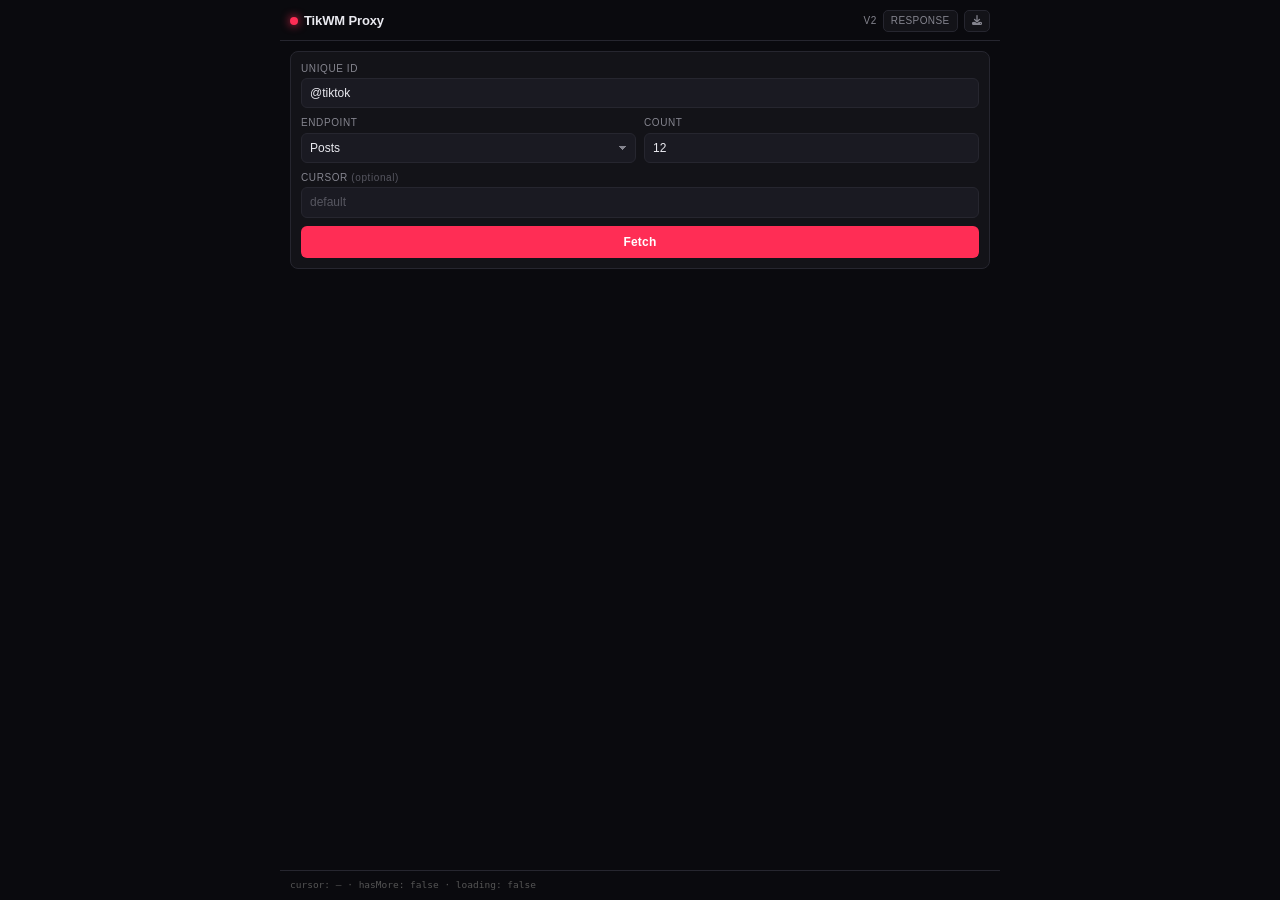
==== public/home.html @ 1776a646 "Create home.html" ====
<!DOCTYPE html>
<html lang="en">
<head>
<meta charset="UTF-8" />
<meta name="viewport" content="width=device-width, initial-scale=1, viewport-fit=cover" />
<meta name="color-scheme" content="dark" />
<title>TikWM Proxy</title>
<link rel="stylesheet" href="https://cdnjs.cloudflare.com/ajax/libs/font-awesome/6.5.1/css/all.min.css" crossorigin="anonymous" referrerpolicy="no-referrer" />
<style>
  :root {
    --bg: #0a0a0e;
    --panel: #131318;
    --panel-2: #1a1a22;
    --border: #26262f;
    --text: #e9e9ef;
    --muted: #85858f;
    --accent: #ff2d55;
    --accent-2: #ff5c7a;
    --ok: #4ade80;
    --err: #ff5c7a;
    --radius: 8px;
  }
  * { box-sizing: border-box; }
  html { height: 100%; }
  html, body {
    margin: 0; padding: 0;
    background: var(--bg);
    color: var(--text);
    font-family: -apple-system, BlinkMacSystemFont, "Segoe UI", Roboto, Helvetica, Arial, sans-serif;
    font-size: 13px;
    line-height: 1.35;
    -webkit-font-smoothing: antialiased;
    -webkit-tap-highlight-color: transparent;
  }
  body {
    display: flex;
    flex-direction: column;
    height: 100vh;
    height: 100dvh;
    max-width: 720px;
    margin: 0 auto;
    overflow: hidden;
  }

  header {
    flex-shrink: 0;
    padding: 10px 10px 8px;
    border-bottom: 1px solid var(--border);
    display: flex;
    align-items: center;
    justify-content: space-between;
    gap: 8px;
  }
  header h1 {
    margin: 0;
    font-size: 13px;
    font-weight: 600;
    letter-spacing: -0.01em;
    display: flex;
    align-items: center;
    gap: 6px;
  }
  header h1::before {
    content: "";
    width: 8px; height: 8px;
    border-radius: 50%;
    background: var(--accent);
    box-shadow: 0 0 10px var(--accent);
  }
  header .nav { display: flex; align-items: center; gap: 6px; }
  header .tag {
    font-size: 10px;
    color: var(--muted);
    text-transform: uppercase;
    letter-spacing: 0.06em;
  }
  header .icon-btn {
    font-size: 10px;
    color: var(--muted);
    text-decoration: none;
    border: 1px solid var(--border);
    border-radius: 5px;
    padding: 3px 7px;
    letter-spacing: 0.04em;
    text-transform: uppercase;
    background: var(--panel);
  }
  header .icon-btn:hover { color: var(--text); border-color: var(--muted); }

  main {
    flex: 1;
    min-height: 0;
    overflow-y: auto;
    -webkit-overflow-scrolling: touch;
    padding: 10px;
    display: flex;
    flex-direction: column;
    gap: 10px;
  }

  form {
    background: var(--panel);
    border: 1px solid var(--border);
    border-radius: var(--radius);
    padding: 10px;
    display: grid;
    gap: 8px;
    flex-shrink: 0;
  }
  .field { display: flex; flex-direction: column; gap: 3px; min-width: 0; }
  .field[hidden] { display: none; }
  label {
    font-size: 10px;
    color: var(--muted);
    text-transform: uppercase;
    letter-spacing: 0.06em;
    font-weight: 500;
  }
  input, select, button {
    font: inherit;
    font-size: 12px;
    background: var(--panel-2);
    color: var(--text);
    border: 1px solid var(--border);
    border-radius: 6px;
    padding: 6px 8px;
    width: 100%;
    outline: none;
    transition: border-color 0.12s, background 0.12s;
    min-width: 0;
  }
  select { appearance: none; -webkit-appearance: none; padding-right: 22px; }
  select {
    background-image: linear-gradient(45deg, transparent 50%, var(--muted) 50%),
                      linear-gradient(135deg, var(--muted) 50%, transparent 50%);
    background-position: calc(100% - 12px) 50%, calc(100% - 8px) 50%;
    background-size: 4px 4px, 4px 4px;
    background-repeat: no-repeat;
  }
  input::placeholder { color: #565660; }
  input:focus, select:focus { border-color: var(--accent); }
  .row { display: grid; grid-template-columns: 1fr 1fr; gap: 8px; }

  button.primary {
    background: var(--accent);
    color: #fff;
    font-weight: 600;
    border: none;
    padding: 8px;
    cursor: pointer;
    font-size: 12px;
    letter-spacing: 0.02em;
  }
  button.primary:hover { background: var(--accent-2); }
  button.primary:disabled { opacity: 0.55; cursor: not-allowed; }

  button.ghost {
    background: transparent;
    color: var(--muted);
    border: 1px dashed var(--border);
    padding: 8px;
    font-size: 11px;
    cursor: pointer;
    width: 100%;
    letter-spacing: 0.02em;
  }
  button.ghost:hover { color: var(--text); border-color: var(--muted); }
  button.ghost[hidden] { display: none; }
  button.ghost:disabled { opacity: 0.5; cursor: not-allowed; }

  #status {
    font-size: 11px;
    margin: 0 2px;
    min-height: 14px;
    color: var(--muted);
    word-break: break-word;
    flex-shrink: 0;
  }
  #status.error   { color: var(--err); }
  #status.success { color: var(--ok); }

  #results {
    display: grid;
    grid-template-columns: repeat(auto-fill, minmax(155px, 1fr));
    gap: 8px;
  }
  .card {
    background: var(--panel);
    border: 1px solid var(--border);
    border-radius: var(--radius);
    overflow: hidden;
    cursor: pointer;
    transition: transform 0.12s, border-color 0.12s;
    display: flex;
    flex-direction: column;
    min-width: 0;
  }
  .card:hover { border-color: #3a3a48; transform: translateY(-1px); }
  .thumb {
    position: relative;
    aspect-ratio: 9 / 16;
    background: #000;
    overflow: hidden;
    flex-shrink: 0;
  }
  .thumb img {
    width: 100%; height: 100%;
    object-fit: cover;
    display: block;
  }
  .badge {
    position: absolute;
    font-size: 9.5px;
    font-weight: 500;
    padding: 2px 5px;
    border-radius: 4px;
    background: rgba(0,0,0,0.72);
    color: #fff;
    backdrop-filter: blur(4px);
    -webkit-backdrop-filter: blur(4px);
    line-height: 1.2;
    display: inline-flex;
    align-items: center;
    gap: 3px;
  }
  .badge i { font-size: 8px; }
  .badge.bl { left: 5px; bottom: 5px; }
  .badge.br { right: 5px; bottom: 5px; }

  .meta {
    padding: 6px 7px 7px;
    display: flex;
    flex-direction: column;
    gap: 4px;
    min-width: 0;
  }
  .title {
    margin: 0;
    font-size: 10.5px;
    line-height: 1.3;
    display: -webkit-box;
    -webkit-line-clamp: 2;
    -webkit-box-orient: vertical;
    overflow: hidden;
    color: var(--text);
    min-height: 2.6em;
  }
  .author {
    display: flex;
    align-items: center;
    gap: 4px;
    font-size: 9.5px;
    color: var(--muted);
    overflow: hidden;
    min-width: 0;
  }
  .avatar {
    width: 14px; height: 14px;
    border-radius: 50%;
    background: var(--panel-2);
    border: 1px solid var(--border);
    display: inline-flex;
    align-items: center;
    justify-content: center;
    font-size: 8px;
    font-weight: 700;
    color: var(--muted);
    flex-shrink: 0;
    text-transform: uppercase;
  }
  .author .handle {
    color: var(--text);
    overflow: hidden;
    text-overflow: ellipsis;
    white-space: nowrap;
    min-width: 0;
  }
  .author .nickname {
    overflow: hidden;
    text-overflow: ellipsis;
    white-space: nowrap;
    min-width: 0;
    flex: 1;
  }

  .stats {
    display: flex;
    flex-wrap: wrap;
    gap: 6px;
    font-size: 9px;
    color: var(--muted);
  }
  .stat { display: inline-flex; align-items: center; gap: 2px; }
  .stat i { font-size: 8px; }

  .meta-line {
    display: flex;
    justify-content: space-between;
    gap: 4px;
    font-size: 9px;
    color: var(--muted);
  }
  .meta-line span {
    display: inline-flex;
    align-items: center;
    gap: 3px;
    min-width: 0;
  }
  .meta-line i { font-size: 8px; }

  .audio {
    display: flex;
    align-items: center;
    gap: 3px;
    font-size: 9px;
    color: var(--muted);
    overflow: hidden;
    white-space: nowrap;
    text-overflow: ellipsis;
  }
  .audio i { flex-shrink: 0; font-size: 8px; }
  .audio span { overflow: hidden; text-overflow: ellipsis; }

  footer {
    flex-shrink: 0;
    padding: 8px 10px;
    border-top: 1px solid var(--border);
    display: flex;
    flex-direction: column;
    gap: 6px;
  }
  #debug {
    font-size: 9.5px;
    color: #555;
    font-family: ui-monospace, SFMono-Regular, Menlo, Consolas, monospace;
    overflow: hidden;
    text-overflow: ellipsis;
    white-space: nowrap;
  }

  .modal {
    position: fixed; inset: 0;
    background: rgba(0,0,0,0.88);
    display: none;
    align-items: center;
    justify-content: center;
    z-index: 100;
    padding: 12px;
    backdrop-filter: blur(6px);
  }
  .modal.open { display: flex; }
  .modal video {
    max-width: 100%;
    max-height: 100%;
    border-radius: 8px;
    background: #000;
    box-shadow: 0 10px 40px rgba(0,0,0,0.6);
  }
  .modal .close {
    position: absolute;
    top: 12px; right: 12px;
    width: 32px; height: 32px;
    border-radius: 50%;
    background: rgba(255,255,255,0.12);
    border: none;
    color: #fff;
    font-size: 14px;
    cursor: pointer;
    display: flex;
    align-items: center;
    justify-content: center;
  }
  .modal .close:hover { background: rgba(255,255,255,0.22); }

  .profile-card {
    background: var(--panel);
    border: 1px solid var(--border);
    border-radius: var(--radius);
    padding: 8px 10px;
    display: flex;
    align-items: center;
    gap: 10px;
    flex-shrink: 0;
  }
  .profile-card[hidden] { display: none; }
  .profile-avatar {
    width: 36px; height: 36px;
    border-radius: 50%;
    background: var(--panel-2);
    border: 1px solid var(--border);
    object-fit: cover;
    flex-shrink: 0;
  }
  .profile-info { display: flex; flex-direction: column; gap: 1px; min-width: 0; }
  .profile-nickname {
    font-size: 12px;
    font-weight: 600;
    color: var(--text);
    overflow: hidden;
    text-overflow: ellipsis;
    white-space: nowrap;
  }
  .profile-unique {
    font-size: 10.5px;
    color: var(--muted);
    overflow: hidden;
    text-overflow: ellipsis;
    white-space: nowrap;
  }
  .profile-flag {
    margin-left: auto;
    font-size: 22px;
    line-height: 1;
    flex-shrink: 0;
  }
  .profile-flag:empty { display: none; }
</style>
</head>
<body>
  <header>
    <h1>TikWM Proxy</h1>
    <div class="nav">
      <span class="tag">v2</span>
      <a class="icon-btn" href="/response.html">Response</a>
      <button class="icon-btn" id="downloadJsonBtn" title="Download all responses as JSON" style="cursor:pointer;">
        <i class="fa-solid fa-download" style="font-size:10px;"></i>
      </button>
    </div>
  </header>

  <main>
    <form id="form" autocomplete="off">
      <div class="field">
        <label for="unique_id">Unique ID</label>
        <input id="unique_id" value="@tiktok" spellcheck="false" />
      </div>

      <div class="row">
        <div class="field">
          <label for="endpoint">Endpoint</label>
          <select id="endpoint">
            <option value="posts">Posts</option>
            <option value="story">Story</option>
            <option value="search">Search</option>
          </select>
        </div>
        <div class="field">
          <label for="count">Count</label>
          <input id="count" type="number" value="12" min="1" max="50" />
        </div>
      </div>

      <div class="field" id="keywordsField" hidden>
        <label for="keywords">Keywords</label>
        <input id="keywords" value="cosplay" spellcheck="false" />
      </div>

      <div class="field">
        <label for="cursor">Cursor <span style="text-transform:none;color:#565660;">(optional)</span></label>
        <input id="cursor" placeholder="default" />
      </div>

      <button type="submit" class="primary" id="submitBtn">Fetch</button>
    </form>

    <div id="status"></div>
    <div id="profileCard" class="profile-card" hidden>
      <img class="profile-avatar" id="profileAvatar" alt="" />
      <div class="profile-info">
        <div class="profile-nickname" id="profileNickname"></div>
        <div class="profile-unique" id="profileUnique"></div>
      </div>
      <div class="profile-flag" id="profileFlag"></div>
    </div>
    <div id="results"></div>
  </main>

  <footer>
    <div id="debug">cursor: — · hasMore: false · loading: false</div>
    <button class="ghost" id="loadMore" hidden>Load more</button>
  </footer>

  <div class="modal" id="playerModal">
    <button class="close" id="playerClose" aria-label="Close">
      <i class="fa-solid fa-xmark"></i>
    </button>
    <video id="player" playsinline controls></video>
  </div>

<script>
(function () {
  var PROXY = '/api/proxy';
  var MEDIA = '/api/media?path=';
  var $ = function (s) { return document.querySelector(s); };

  var form = $('#form');
  var endpointSel = $('#endpoint');
  var keywordsFld = $('#keywordsField');
  var submitBtn = $('#submitBtn');
  var statusEl = $('#status');
  var resultsEl = $('#results');
  var loadMoreBtn = $('#loadMore');
  var debugEl = $('#debug');
  var modal = $('#playerModal');
  var player = $('#player');
  var downloadBtn = $('#downloadJsonBtn');

  var state = { cursor: '', hasMore: false, params: null, loading: false };
  var allFetchedVideos = [];

  function fix(url) {
    if (!url) { return ''; }
    if (/^https?:\/\//i.test(url)) { return url; }
    if (url.indexOf('/video/') !== 0) { return url; }
    return MEDIA + encodeURIComponent(url);
  }

  function setStatus(msg, type) {
    statusEl.textContent = msg || '';
    statusEl.className = type || '';
  }

  function esc(s) {
    var out = String(s);
    out = out.split('&').join('&amp;');
    out = out.split('<').join('&lt;');
    out = out.split('>').join('&gt;');
    out = out.split('"').join('&quot;');
    out = out.split("'").join('&#39;');
    return out;
  }

  function fmt(n) {
    n = Number(n) || 0;
    if (n >= 1e9) { return (n / 1e9).toFixed(1).replace(/\.0$/, '') + 'B'; }
    if (n >= 1e6) { return (n / 1e6).toFixed(1).replace(/\.0$/, '') + 'M'; }
    if (n >= 1e3) { return (n / 1e3).toFixed(1).replace(/\.0$/, '') + 'K'; }
    return String(n);
  }

  function fmtDur(sec) {
    sec = Math.max(0, Math.round(Number(sec) || 0));
    if (sec === 0) { return '—'; }
    var m = Math.floor(sec / 60);
    var s = sec % 60;
    return m + ':' + String(s).padStart(2, '0');
  }

  function countryFlag(code) {
    if (!code || typeof code !== 'string' || code.length !== 2) {
      return '';
    }
    var cc = code.toUpperCase();
    var A = 0x1F1E6;
    var a = 'A'.charCodeAt(0);
    return String.fromCodePoint(A + (cc.charCodeAt(0) - a)) +
           String.fromCodePoint(A + (cc.charCodeAt(1) - a));
  }

  endpointSel.addEventListener('change', function () {
    keywordsFld.hidden = endpointSel.value !== 'search';
  });

  form.addEventListener('submit', function (e) {
    e.preventDefault();
    run({ append: false });
  });

  loadMoreBtn.addEventListener('click', function () {
    if (!state.params) {
      setStatus('No previous fetch — click Fetch first.', 'error');
      return;
    }
    if (state.loading) {
      setStatus('Already loading, wait…', 'error');
      return;
    }
    if (!state.cursor) {
      setStatus('API returned no cursor — nothing more to load.', 'error');
      return;
    }
    run({ append: true });
  });

  function updateDebug() {
    debugEl.textContent =
      'cursor: ' + (state.cursor || '—') +
      ' · hasMore: ' + state.hasMore +
      ' · loading: ' + state.loading;
  }

  async function run(opts) {
    var append = opts.append;
    if (state.loading) { return; }

    var unique_id = $('#unique_id').value.trim();
    var endpoint = endpointSel.value;
    var keywords = $('#keywords').value.trim();
    var count = $('#count').value.trim();
    var rawCursor = $('#cursor').value.trim();

    if (!unique_id) {
      setStatus('unique_id is required', 'error');
      return;
    }
    if (endpoint === 'search' && !keywords) {
      setStatus('keywords is required for search', 'error');
      return;
    }

    var cursor;
    if (append) {
      cursor = String(state.cursor == null ? '' : state.cursor);
      if (!cursor) {
        setStatus('Cannot load more: cursor is empty.', 'error');
        return;
      }
    } else {
      cursor = rawCursor || undefined;
    }

    var params = new URLSearchParams({ unique_id: unique_id, endpoint: endpoint });
    if (count) { params.set('count', count); }
    if (cursor !== undefined && cursor !== '') { params.set('cursor', cursor); }
    if (endpoint === 'search') { params.set('keywords', keywords); }

    var url = PROXY + '?' + params.toString();
    console.log('[Fetch ' + (append ? 'LOAD MORE' : 'FIRST') + ']', url);

    state.loading = true;
    submitBtn.disabled = true;
    loadMoreBtn.disabled = true;
    if (!append) {
      resultsEl.innerHTML = '';
      loadMoreBtn.hidden = true;
      allFetchedVideos.length = 0;
    }
    setStatus(append ? 'Loading more…' : 'Loading…', '');
    updateDebug();

    try {
      var res = await fetch(url);
      var json = await res.json();

      if (!res.ok || json.error) {
        throw new Error(json.error || json.details || ('HTTP ' + res.status));
      }
      if (json.code !== 0) {
        throw new Error(json.msg || 'API returned non-zero code');
      }

      var videos = (json.data && json.data.videos) || [];
      var data = json.data || {};

      for (var i = 0; i < videos.length; i++) {
        allFetchedVideos.push(videos[i]);
      }
      if (!append) {
        renderProfile(videos.length ? videos[0].author : null, videos.length ? videos[0].region : null);
      }

      state.params = params;
      state.cursor = data.cursor != null ? String(data.cursor) : '';
      state.hasMore = !!data.hasMore;

      $('#cursor').value = state.cursor;

      if (!videos.length) {
        setStatus(append ? 'No more results' : 'No results', 'error');
        state.hasMore = false;
      } else {
        render(videos, append);
        setStatus(
          (append ? 'Loaded more ' : 'Loaded ') + videos.length + ' • ' +
          'cursor ' + (state.cursor || '-') + ' • hasMore ' + state.hasMore,
          'success'
        );
      }

      loadMoreBtn.hidden = !state.hasMore;
      if (state.hasMore) {
        loadMoreBtn.textContent =
          'Load more · cursor ' + state.cursor.slice(0, 6) + '…';
      }
    } catch (err) {
      console.error('[Fetch Error]', err);
      setStatus(err.message || 'Request failed', 'error');
    } finally {
      state.loading = false;
      submitBtn.disabled = false;
      loadMoreBtn.disabled = false;
      updateDebug();
    }
  }

  function renderProfile(author, region) {
    var card = document.getElementById('profileCard');
    if (!author || !author.unique_id) {
      card.hidden = true;
      return;
    }
    var avatarEl = document.getElementById('profileAvatar');
    var nickEl = document.getElementById('profileNickname');
    var uidEl = document.getElementById('profileUnique');
    var flagEl = document.getElementById('profileFlag');

    nickEl.textContent = author.nickname || '';
    uidEl.textContent = '@' + (author.unique_id || '');

    var avatarUrl = fix(author.avatar || '');
    if (avatarUrl) {
      avatarEl.src = avatarUrl;
      avatarEl.onerror = function () {
        avatarEl.style.opacity = '0.15';
      };
      avatarEl.style.opacity = '';
    } else {
      avatarEl.removeAttribute('src');
    }

    var flag = countryFlag(region);
    flagEl.textContent = flag;
    flagEl.title = region ? String(region).toUpperCase() : '';

    card.hidden = false;
  }

  function render(videos, append) {
    var html = videos.map(function (v) {
      var isPhoto = Array.isArray(v.images) && v.images.length > 0;
      var cover = fix(v.cover || '');
      var play = fix(v.play || v.wmplay || '');
      var images = isPhoto ? v.images.map(fix) : [];

      var title = esc(v.title || '');
      var author = esc(v.author && v.author.unique_id ? v.author.unique_id : '');
      var nickname = esc(v.author && v.author.nickname ? v.author.nickname : '');
      var music = esc(v.music_info && v.music_info.title ? v.music_info.title : '');
      var initial = (v.author && v.author.unique_id ? v.author.unique_id : '?').charAt(0).toUpperCase();

      var date = v.create_time
        ? new Date(v.create_time * 1000).toLocaleDateString(undefined, {
            month: 'short',
            day: 'numeric',
          })
        : '—';
      var size = v.size > 0 ? (v.size / 1048576).toFixed(1) + ' MB' : '—';

      var badges = isPhoto
        ? '<span class="badge bl"><i class="fa-solid fa-layer-group"></i> ' + images.length + '</span>'
        : '<span class="badge bl"><i class="fa-solid fa-play"></i> ' + fmt(v.play_count) + '</span>' +
          '<span class="badge br"><i class="fa-solid fa-clock"></i> ' + fmtDur(v.duration) + '</span>';

      var stats = [
        ['fa-heart', fmt(v.digg_count)],
        ['fa-comment', fmt(v.comment_count)],
        ['fa-share', fmt(v.share_count)],
        ['fa-download', fmt(v.download_count)],
        ['fa-bookmark', fmt(v.collect_count)],
      ].map(function (pair) {
        return '<span class="stat"><i class="fa-solid ' + pair[0] + '"></i>' + pair[1] + '</span>';
      }).join('');

      var mediaUrl = play || images[0] || '';
      var mediaType = play ? 'video' : (images.length ? 'image' : '');
      var imgList = isPhoto ? JSON.stringify(images) : '';

      return '' +
        '<article class="card" data-type="' + mediaType + '" data-src="' + esc(mediaUrl) + '" data-imgs="' + esc(imgList) + '">' +
          '<div class="thumb">' +
            '<img loading="lazy" src="' + esc(cover) + '" alt="" onerror="this.style.opacity=0.15" />' +
            badges +
          '</div>' +
          '<div class="meta">' +
            '<p class="title">' + (title || '&nbsp;') + '</p>' +
            '<div class="author">' +
              '<span class="avatar">' + esc(initial) + '</span>' +
              '<span class="handle">@' + (author || 'unknown') + '</span>' +
              (nickname ? '<span class="nickname">· ' + nickname + '</span>' : '') +
            '</div>' +
            '<div class="stats">' + stats + '</div>' +
            '<div class="meta-line">' +
              '<span><i class="fa-regular fa-calendar"></i>' + date + '</span>' +
              '<span><i class="fa-solid fa-hard-drive"></i>' + size + '</span>' +
            '</div>' +
            (music ? '<div class="audio" title="' + music + '"><i class="fa-solid fa-music"></i><span>' + music + '</span></div>' : '') +
          '</div>' +
        '</article>';
    }).join('');

    if (append) {
      resultsEl.insertAdjacentHTML('beforeend', html);
    } else {
      resultsEl.innerHTML = html;
    }
  }

  resultsEl.addEventListener('click', function (e) {
    var card = e.target.closest('.card');
    if (!card) { return; }
    var type = card.dataset.type;
    var src = card.dataset.src;
    if (type === 'video' && src) { openVideo(src); }
    else if (type === 'image' && src) { openImages(src, card.dataset.imgs); }
  });

  function openVideo(url) {
    player.src = url;
    player.style.display = '';
    modal.classList.add('open');
    var p = player.play();
    if (p && p.catch) { p.catch(function () {}); }
  }

  function openImages(firstUrl, listJson) {
    var list = [];
    try { list = JSON.parse(listJson || '[]'); } catch (e) {}
    if (!list.length) { list = [firstUrl]; }

    player.removeAttribute('src');
    player.pause();

    var overlay = document.createElement('img');
    overlay.src = list[0];
    overlay.alt = '';
    overlay.id = 'imageOverlay';
    overlay.style.cssText =
      'max-width:100%;max-height:100%;border-radius:8px;object-fit:contain;cursor:pointer;';
    overlay.dataset.idx = '0';
    overlay.dataset.list = JSON.stringify(list);
    overlay.addEventListener('click', function () {
      var arr = JSON.parse(overlay.dataset.list);
      var next = (Number(overlay.dataset.idx) + 1) % arr.length;
      overlay.dataset.idx = String(next);
      overlay.src = arr[next];
    });

    player.style.display = 'none';
    modal.appendChild(overlay);
    modal.classList.add('open');
  }

  function closePlayer() {
    player.pause();
    player.removeAttribute('src');
    player.load();
    player.style.display = '';
    var img = document.getElementById('imageOverlay');
    if (img) { img.remove(); }
    modal.classList.remove('open');
  }

  modal.addEventListener('click', function (e) {
    if (e.target === modal || e.target.closest('#playerClose')) { closePlayer(); }
  });
  document.addEventListener('keydown', function (e) {
    if (e.key === 'Escape' && modal.classList.contains('open')) { closePlayer(); }
  });

  downloadBtn.addEventListener('click', function () {
    if (allFetchedVideos.length === 0) {
      setStatus('Nothing to download — fetch something first.', 'error');
      return;
    }
    var payload = {
      exported_at: new Date().toISOString(),
      total: allFetchedVideos.length,
      videos: allFetchedVideos,
    };
    var name = ($('#unique_id').value.trim().replace(/^@/, '') || 'responses') + '.json';
    var blob = new Blob([JSON.stringify(payload)], { type: 'application/json' });
    var url = URL.createObjectURL(blob);
    var a = document.createElement('a');
    a.href = url;
    a.download = name;
    document.body.appendChild(a);
    a.click();
    document.body.removeChild(a);
    URL.revokeObjectURL(url);
    setStatus('Downloaded ' + allFetchedVideos.length + ' videos.', 'success');
  });
})();
</script>
</body>
</html>
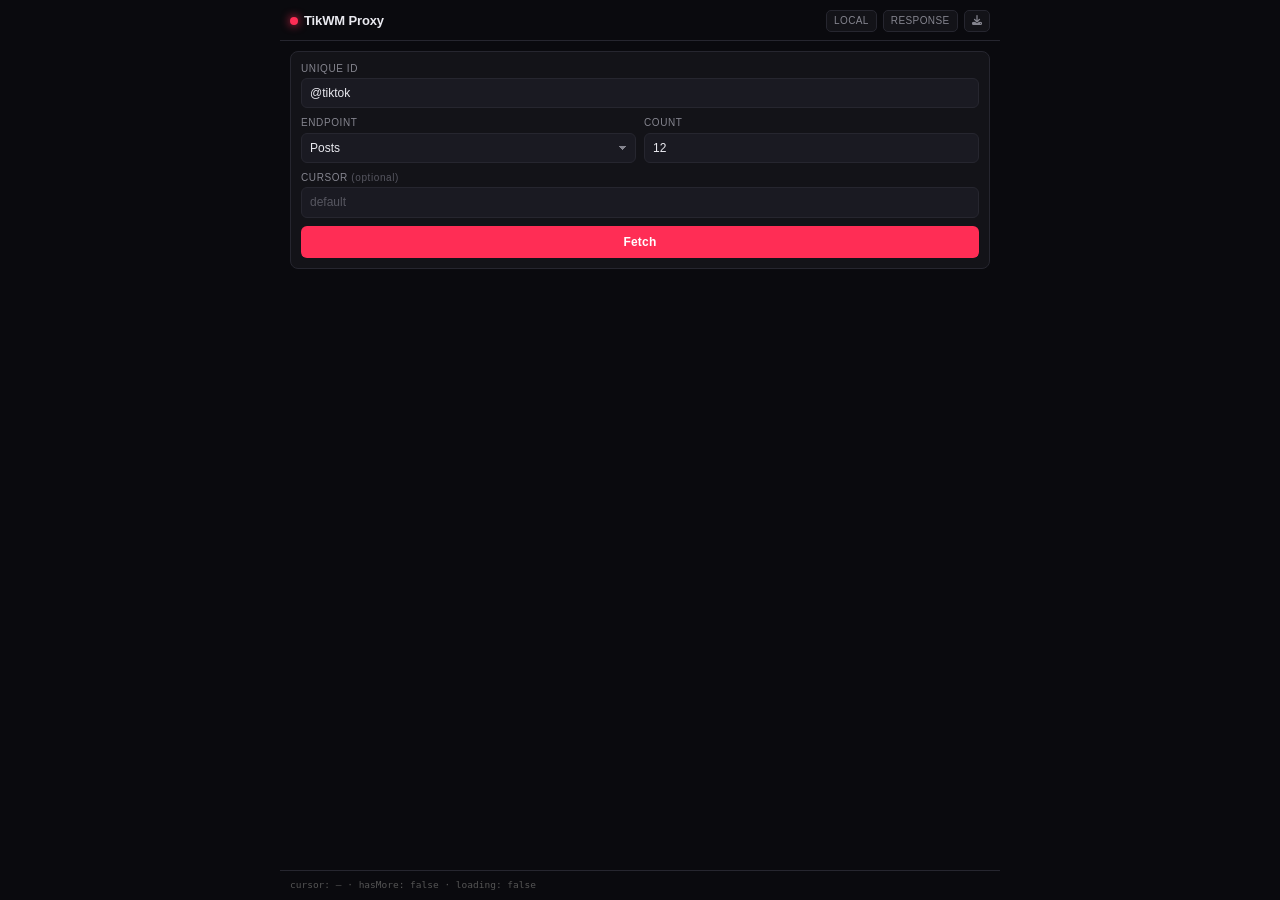
==== commit 66916d3a: "Update home.html" ====
--- a/public/home.html
+++ b/public/home.html
@@ -420,7 +420,11 @@
   <header>
     <h1>TikWM Proxy</h1>
     <div class="nav">
-      <span class="tag">v2</span>
+      <span class="tag" hidden>v2</span>
+      <a class="icon-btn" href="/home.html" hidden>
+        <i class="fa-solid fa-home" style="font-size:10px;"></i>
+      </a>
+      <a class="icon-btn" href="/local.html">Local</a>
       <a class="icon-btn" href="/response.html">Response</a>
       <button class="icon-btn" id="downloadJsonBtn" title="Download all responses as JSON" style="cursor:pointer;">
         <i class="fa-solid fa-download" style="font-size:10px;"></i>
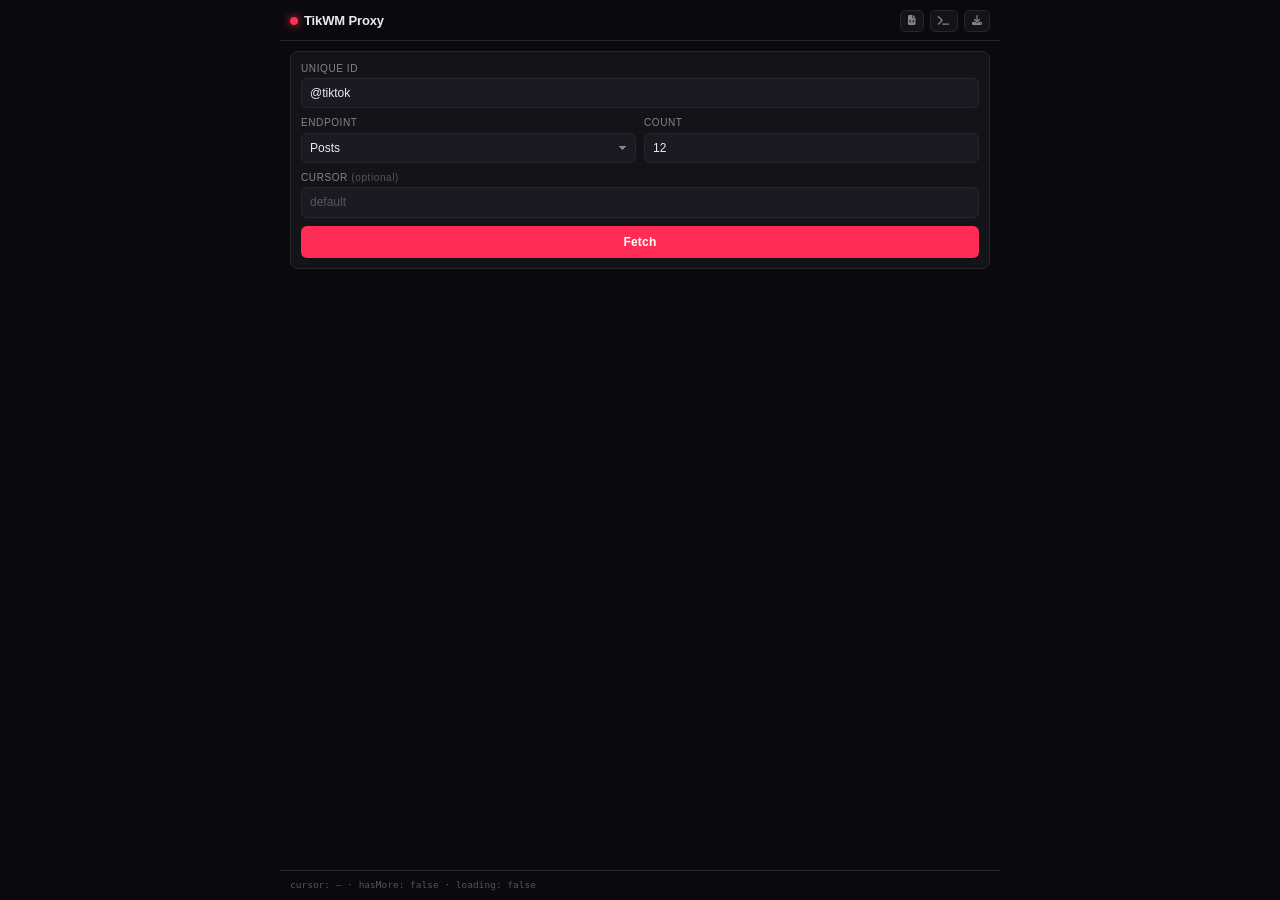
==== commit efb009cb: "Update navigation links in home.html" ====
--- a/public/home.html
+++ b/public/home.html
@@ -421,11 +421,15 @@
     <h1>TikWM Proxy</h1>
     <div class="nav">
       <span class="tag" hidden>v2</span>
-      <a class="icon-btn" href="/home.html" hidden>
-        <i class="fa-solid fa-home" style="font-size:10px;"></i>
+      <a class="icon-btn" href="/index.html" hidden title="Home">
+        <i class="fa-solid fa-house" style="font-size:10px;"></i>
       </a>
-      <a class="icon-btn" href="/local.html">Local</a>
-      <a class="icon-btn" href="/response.html">Response</a>
+      <a class="icon-btn" href="/local.html" title="Local">
+        <i class="fa-solid fa-file-code" style="font-size:10px;"></i>
+      </a>
+      <a class="icon-btn" href="/response.html" title="Response">
+        <i class="fa-solid fa-terminal" style="font-size:10px;"></i>
+      </a>
       <button class="icon-btn" id="downloadJsonBtn" title="Download all responses as JSON" style="cursor:pointer;">
         <i class="fa-solid fa-download" style="font-size:10px;"></i>
       </button>
